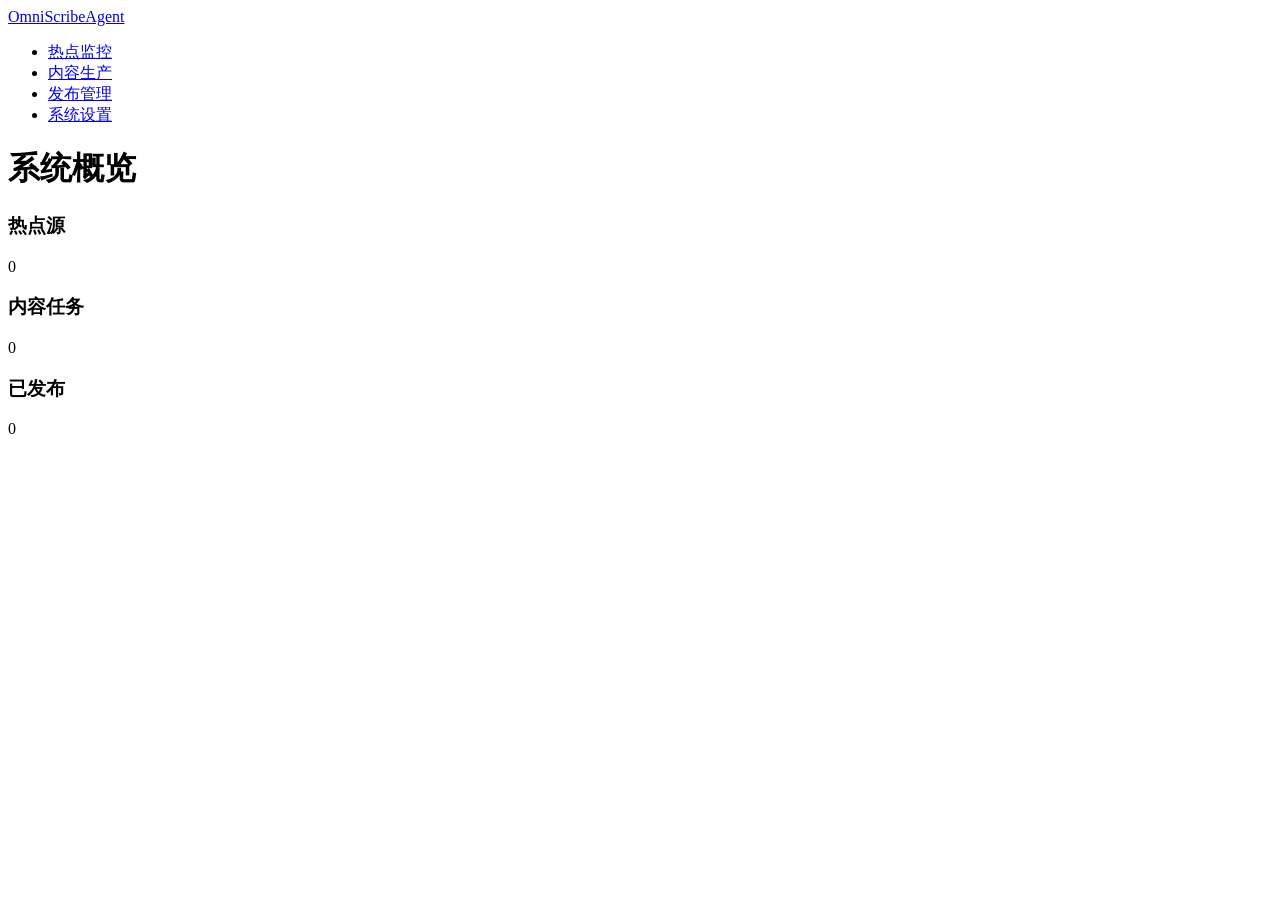
==== src/web/templates/index.html @ 74cb0aff "feat: 添加配置与管理模块" ====
<!DOCTYPE html>
<html lang="zh-CN">
<head>
    <meta charset="UTF-8">
    <meta name="viewport" content="width=device-width, initial-scale=1.0">
    <title>OmniScribeAgent - 自动化内容生产与分发</title>
    <link href="/static/css/style.css" rel="stylesheet">
</head>
<body>
    <nav class="navbar">
        <div class="container">
            <a class="navbar-brand" href="/">OmniScribeAgent</a>
            <ul class="nav-links">
                <li><a href="/hotspots">热点监控</a></li>
                <li><a href="/content">内容生产</a></li>
                <li><a href="/publish">发布管理</a></li>
                <li><a href="/settings">系统设置</a></li>
            </ul>
        </div>
    </nav>
    
    <main class="container">
        <div class="dashboard">
            <h1>系统概览</h1>
            <div class="stats-grid">
                <div class="stat-card">
                    <h3>热点源</h3>
                    <p id="hotspot-sources-count">0</p>
                </div>
                <div class="stat-card">
                    <h3>内容任务</h3>
                    <p id="content-tasks-count">0</p>
                </div>
                <div class="stat-card">
                    <h3>已发布</h3>
                    <p id="published-count">0</p>
                </div>
            </div>
        </div>
    </main>
    
    <script src="/static/js/main.js"></script>
</body>
</html>
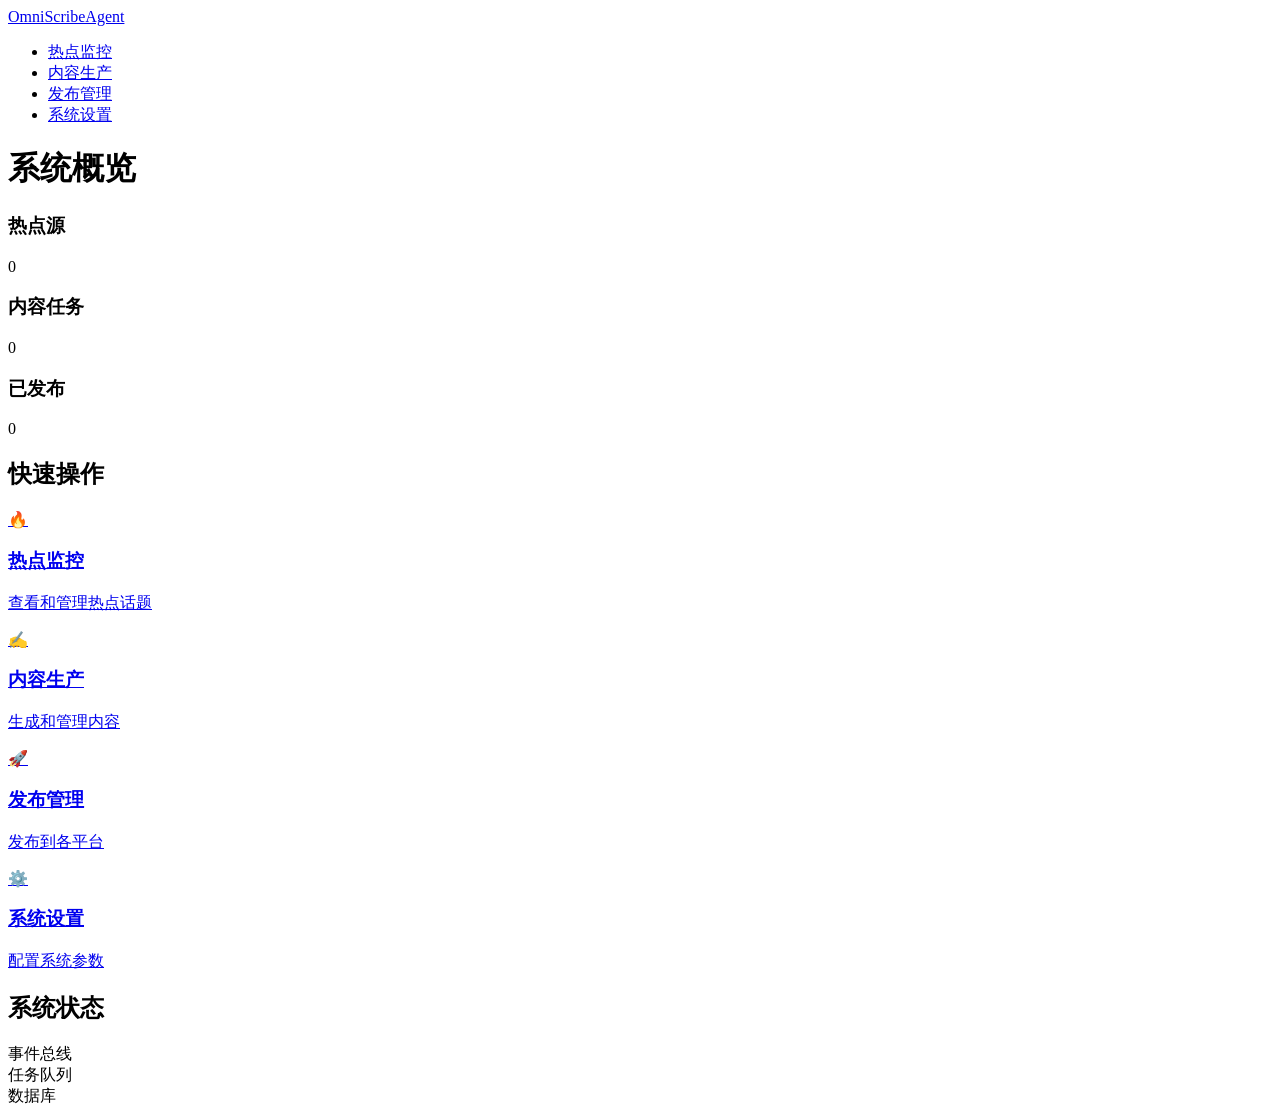
==== commit 8a729e6a: "feat: 完善页面功能和平台配置提示 - 新增热点监控、内容生产、发布管理页面 - 实现科技化深色主题UI设计 - 添加完整的CRUD API端点 - 平台配置添加详细提示信息和配置步骤 - 按平台" ====
--- a/src/web/templates/index.html
+++ b/src/web/templates/index.html
@@ -22,6 +22,7 @@
     <main class="container">
         <div class="dashboard">
             <h1>系统概览</h1>
+            
             <div class="stats-grid">
                 <div class="stat-card">
                     <h3>热点源</h3>
@@ -36,6 +37,50 @@
                     <p id="published-count">0</p>
                 </div>
             </div>
+            
+            <div class="quick-actions">
+                <h2>快速操作</h2>
+                <div class="actions-grid">
+                    <a href="/hotspots" class="action-card">
+                        <div class="action-icon">🔥</div>
+                        <h3>热点监控</h3>
+                        <p>查看和管理热点话题</p>
+                    </a>
+                    <a href="/content" class="action-card">
+                        <div class="action-icon">✍️</div>
+                        <h3>内容生产</h3>
+                        <p>生成和管理内容</p>
+                    </a>
+                    <a href="/publish" class="action-card">
+                        <div class="action-icon">🚀</div>
+                        <h3>发布管理</h3>
+                        <p>发布到各平台</p>
+                    </a>
+                    <a href="/settings" class="action-card">
+                        <div class="action-icon">⚙️</div>
+                        <h3>系统设置</h3>
+                        <p>配置系统参数</p>
+                    </a>
+                </div>
+            </div>
+            
+            <div class="system-status-section">
+                <h2>系统状态</h2>
+                <div class="status-grid">
+                    <div class="status-item">
+                        <span class="status-indicator system-status" data-service="event_bus"></span>
+                        <span>事件总线</span>
+                    </div>
+                    <div class="status-item">
+                        <span class="status-indicator system-status" data-service="task_queue"></span>
+                        <span>任务队列</span>
+                    </div>
+                    <div class="status-item">
+                        <span class="status-indicator system-status" data-service="database"></span>
+                        <span>数据库</span>
+                    </div>
+                </div>
+            </div>
         </div>
     </main>
     
